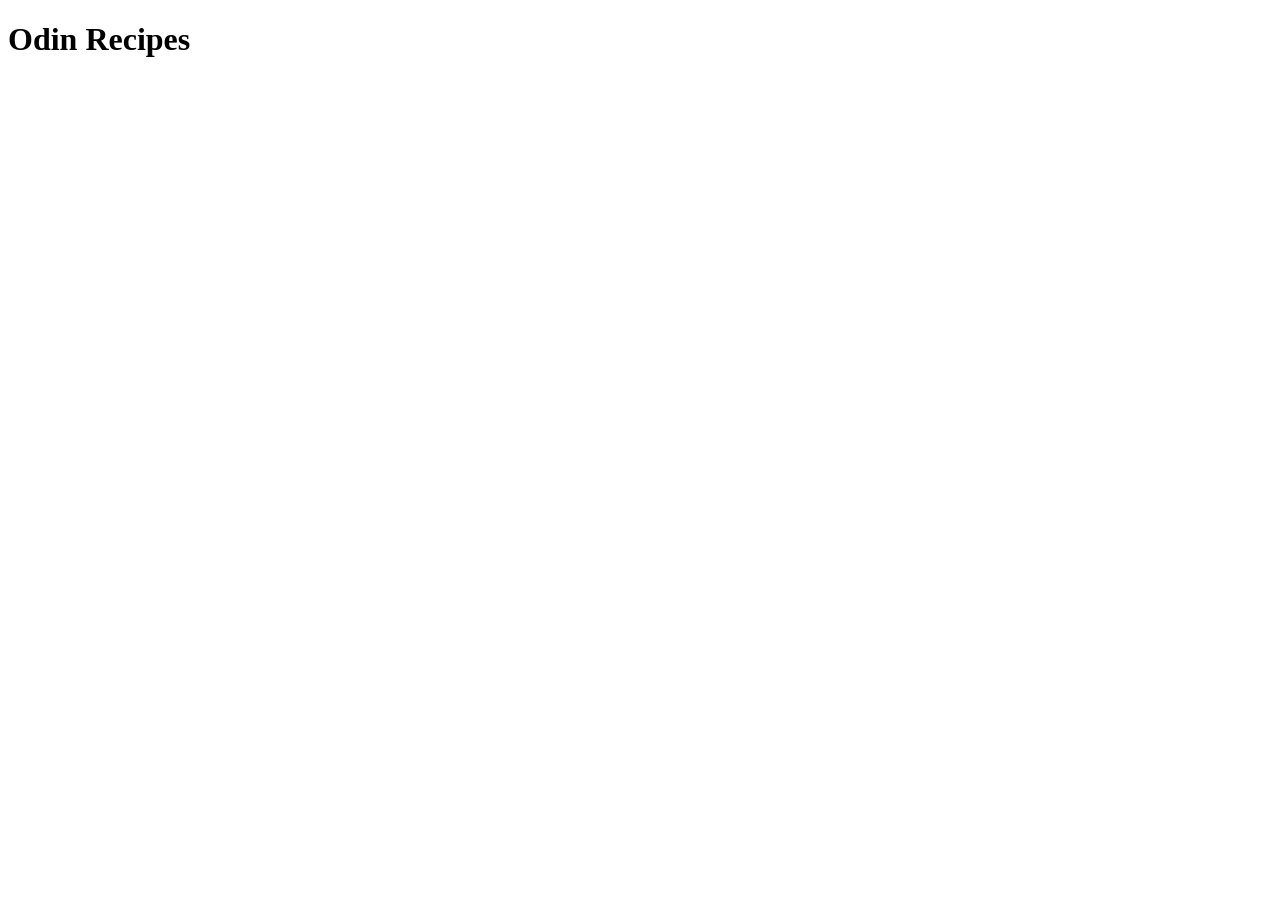
==== index.html @ 20fd7236 "Make an index.html and add boilerplate" ====
<!DOCTYPE html>
<html lang="en">
<head>
    <meta charset="UTF-8">
    <meta name="viewport" content="width=device-width, initial-scale=1.0">
    <title>Document</title>
</head>
<body>
    <h1>Odin Recipes</h1>
</body>
</html>
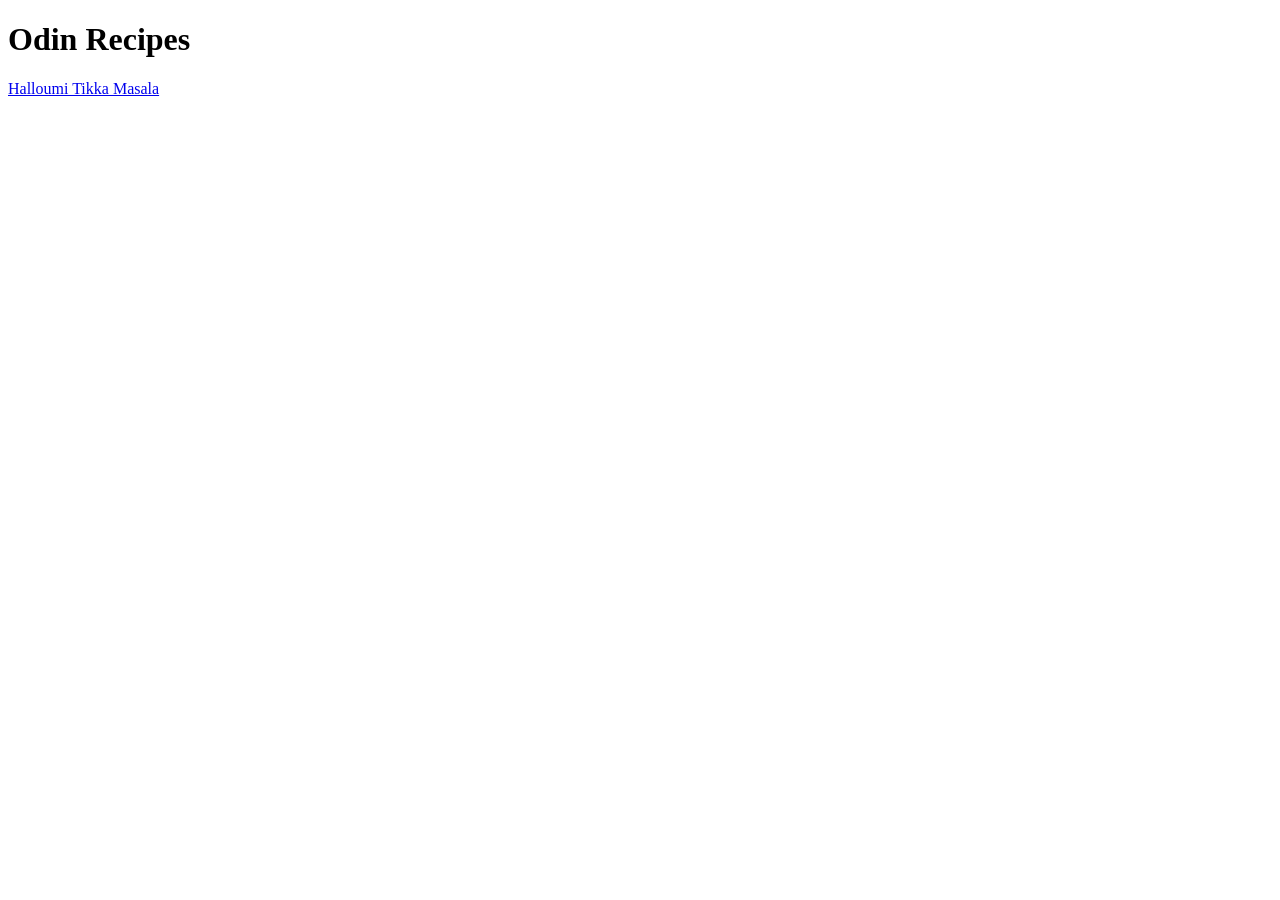
==== commit e33553ad: "Add a link to halloumi tikka masala recipe page" ====
--- a/index.html
+++ b/index.html
@@ -7,5 +7,7 @@
 </head>
 <body>
     <h1>Odin Recipes</h1>
+
+    <a href="recipes/halloumi-tikka-masala.html">Halloumi Tikka Masala</a>
 </body>
 </html>
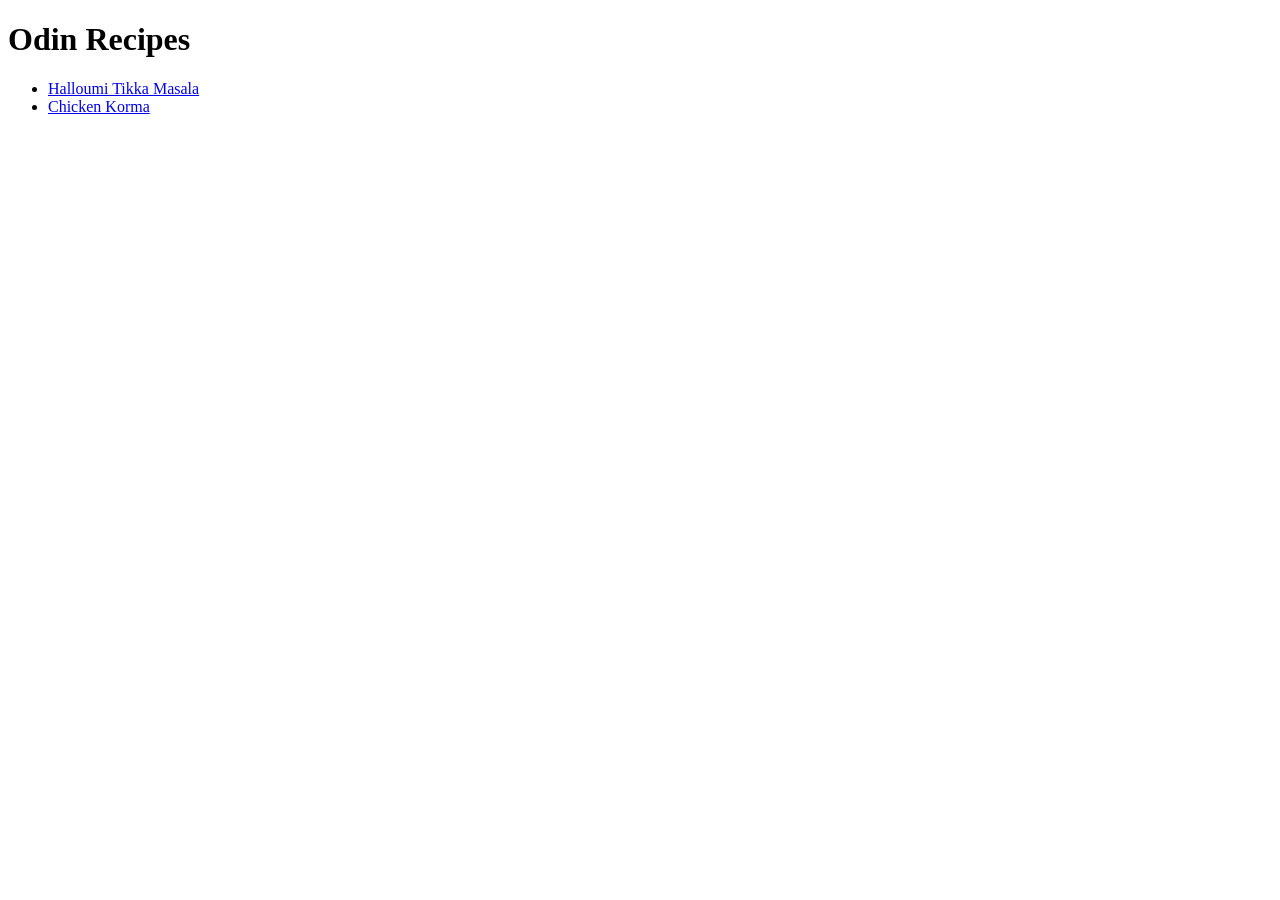
==== commit 897d62ad: "Add chicken korma recipe link" ====
--- a/index.html
+++ b/index.html
@@ -8,6 +8,9 @@
 <body>
     <h1>Odin Recipes</h1>
 
-    <a href="recipes/halloumi-tikka-masala.html">Halloumi Tikka Masala</a>
+    <ul>
+        <li><a href="recipes/halloumi-tikka-masala.html">Halloumi Tikka Masala</a></li>
+        <li><a href="recipes/chicken-korma.html">Chicken Korma</a></li>
+    </ul>
 </body>
 </html>
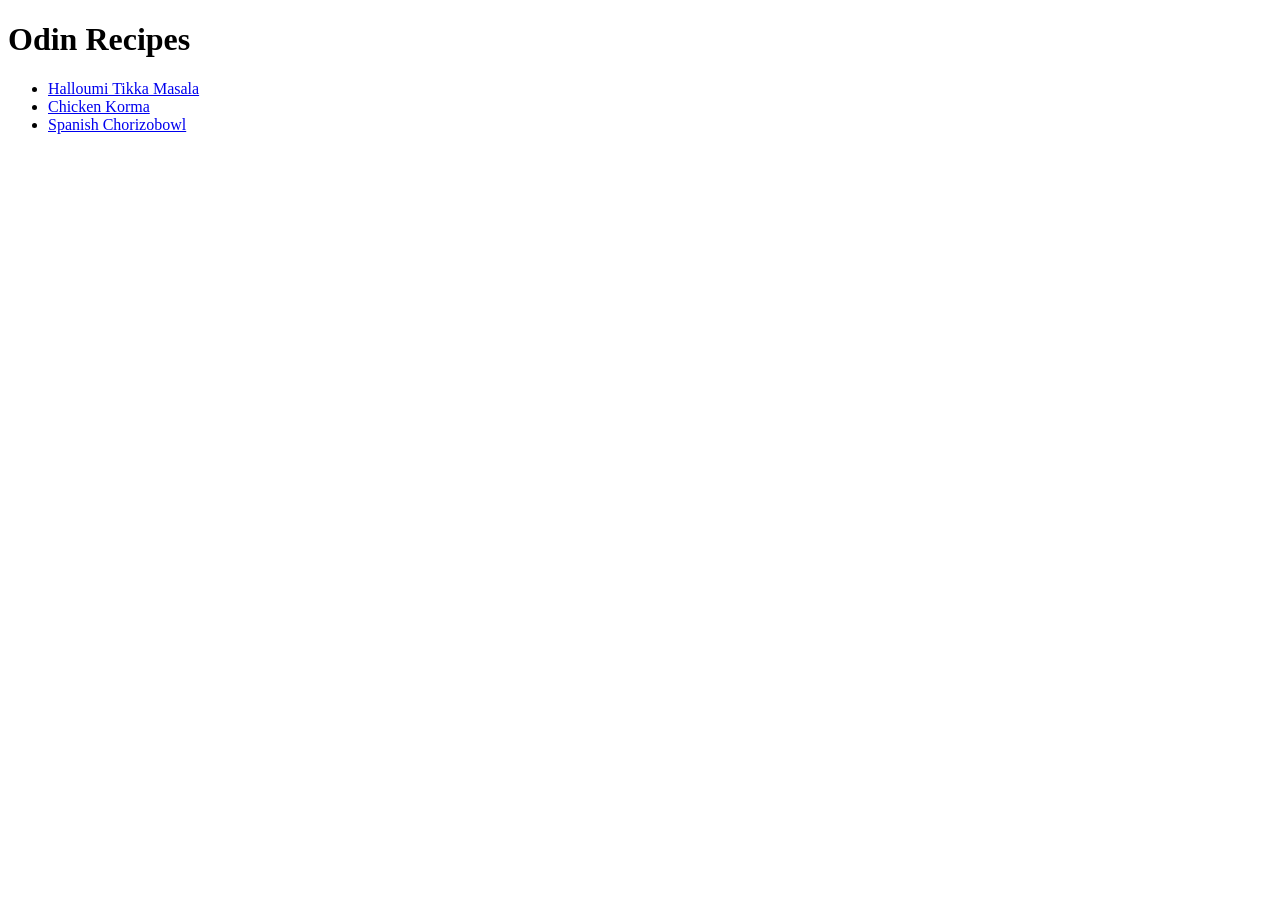
==== commit 3fb599b9: "Add link to spanish chorizobowl" ====
--- a/index.html
+++ b/index.html
@@ -11,6 +11,7 @@
     <ul>
         <li><a href="recipes/halloumi-tikka-masala.html">Halloumi Tikka Masala</a></li>
         <li><a href="recipes/chicken-korma.html">Chicken Korma</a></li>
+        <li><a href="recipes/spanish-chorizobowl.html">Spanish Chorizobowl</a></li>
     </ul>
 </body>
 </html>
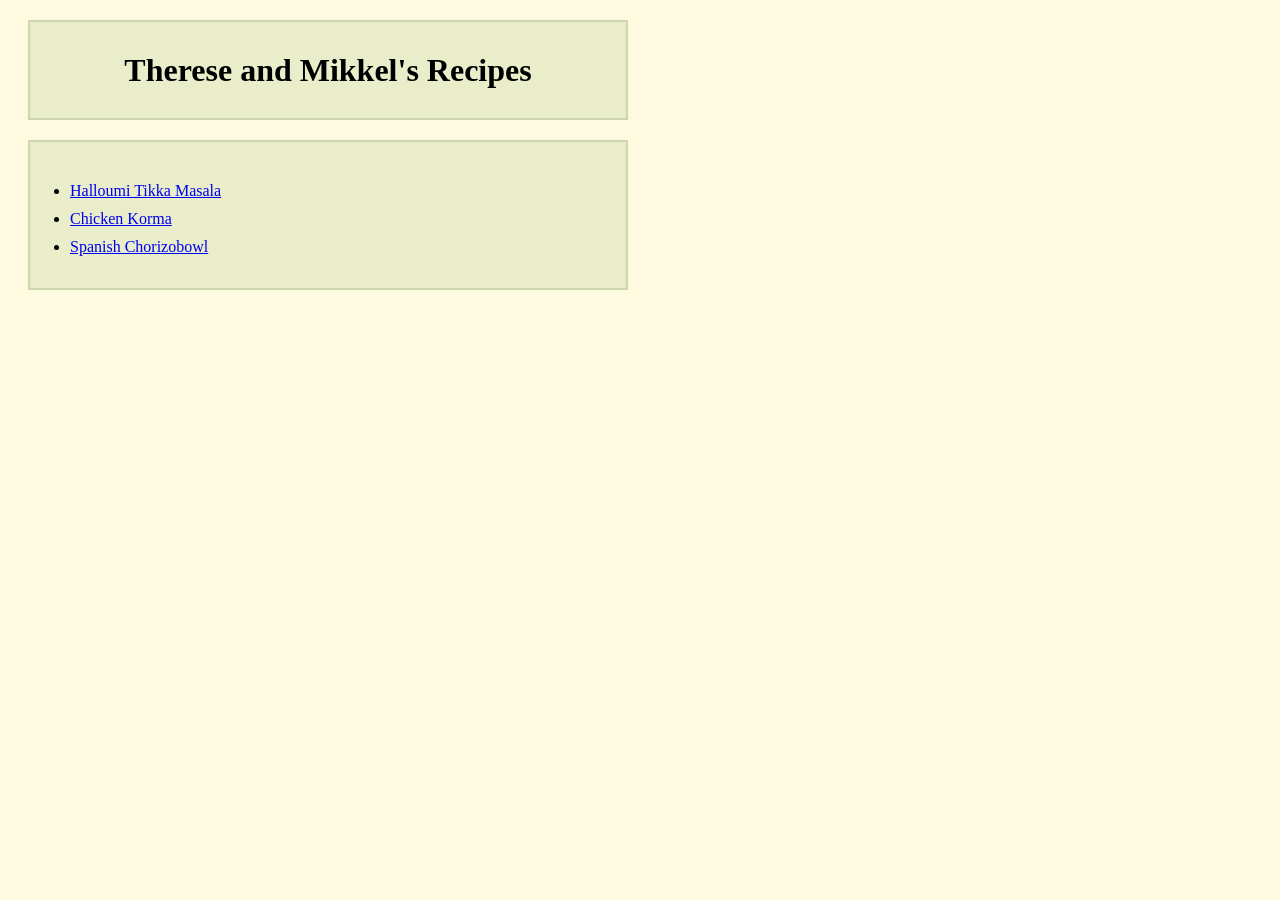
==== commit a02bf944: "Link index to styles.css" ====
--- a/index.html
+++ b/index.html
@@ -4,9 +4,10 @@
     <meta charset="UTF-8">
     <meta name="viewport" content="width=device-width, initial-scale=1.0">
     <title>Document</title>
+    <link rel="stylesheet" href="styles.css">
 </head>
 <body>
-    <h1>Odin Recipes</h1>
+    <h1>Therese and Mikkel's Recipes</h1>
 
     <ul>
         <li><a href="recipes/halloumi-tikka-masala.html">Halloumi Tikka Masala</a></li>
--- a/styles.css
+++ b/styles.css
@@ -0,0 +1,26 @@
+body {
+    background-color: #fefae0;
+    font-family: "Times New Roman", serif;
+}
+
+h1, ul {
+    background-color: #e9edc9;
+    height: 100px;
+    width: 600px;
+    margin: 20px;
+    padding: 30px;
+    border: 2px solid #ccd5ae;
+    box-sizing: border-box;
+}
+
+h1 {
+    text-align: center;
+}
+
+ul {
+    height: 150px;
+}
+
+li {
+    margin: 10px;
+}
